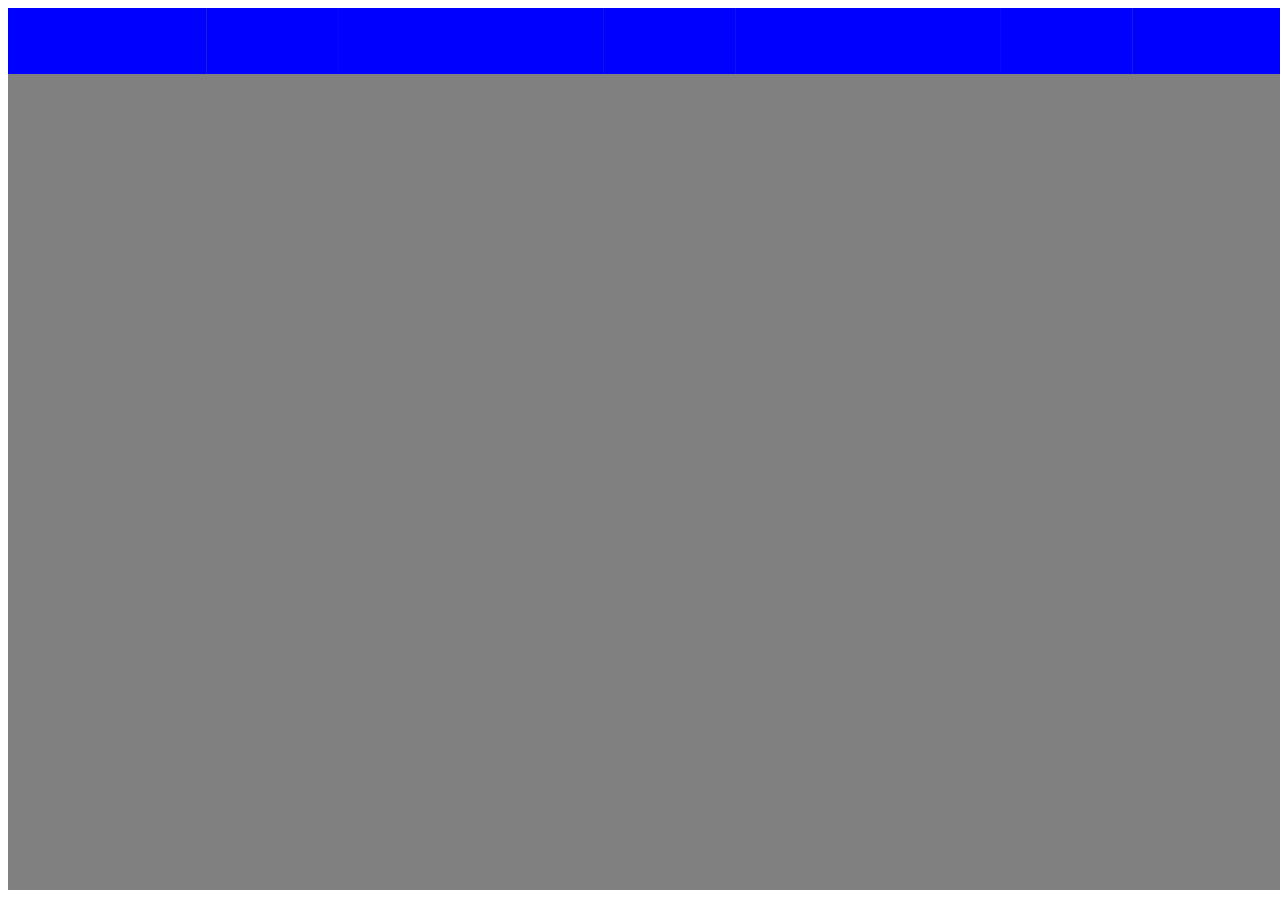
==== index.html @ b13b1e3b "Merge branch 'main' into skyler" ====
<!DOCTYPE html>
<html lang="en">
<head>
    <meta charset="UTF-8">
    <meta http-equiv="X-UA-Compatible" content="IE=edge">
    <meta name="viewport" content="width=device-width, initial-scale=1.0">
    <title>< to be determined ></title>
    <link rel="stylesheet" href="css/main.css">
    <!-- you can change this (link / version / cdn / ...), I just picked it randomly ... -->
    <script src="https://ajax.googleapis.com/ajax/libs/jquery/3.6.0/jquery.min.js"></script>
</head>
<body>
    <!-- <canvas id="game"></canvas> -->
    <canvas id="game"></canvas>
    <script src="js/config.js"></script>
    <script src="js/draw.js"></script>
    <script src="js/move.js"></script>
    <script src="js/world.js"></script>
    <script src="js/main.js"></script>
</body>
</html>
---- css/main.css ----
body {
    overflow: hidden;
    scroll-behavior: unset;
    text-align: center;
}
#game {
    box-sizing: border-box;
    background-color: gray;
    height: 98vh;
    overflow: hidden;
}
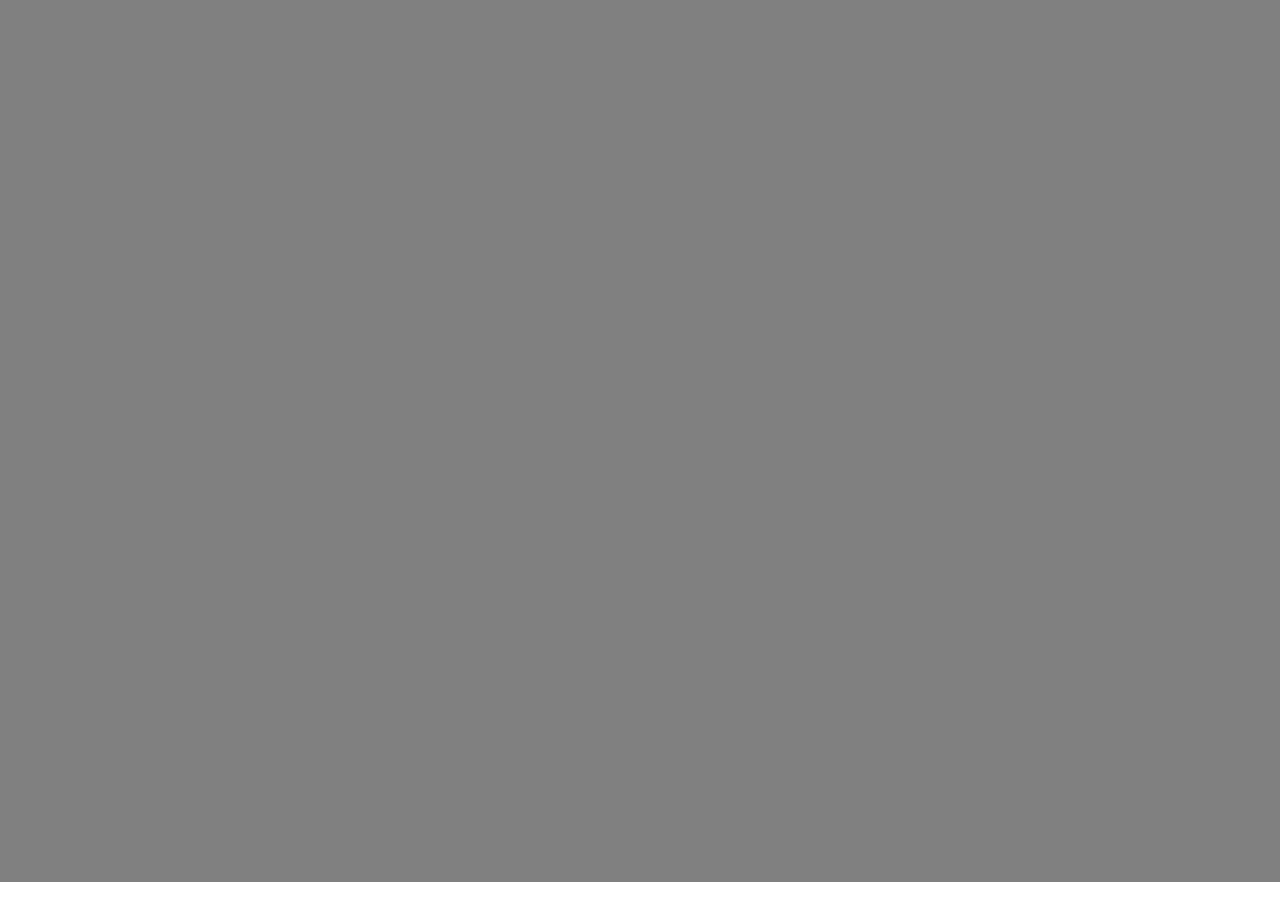
==== commit 6035db9a: "Merge branch 'main' into skyler" ====
--- a/index.html
+++ b/index.html
@@ -13,9 +13,13 @@
     <!-- <canvas id="game"></canvas> -->
     <canvas id="game"></canvas>
     <script src="js/config.js"></script>
+    <script src="js/events.js"></script>
+    <script src="js/asset.js"></script>
     <script src="js/draw.js"></script>
+    <script src="js/world_objects.js"></script>
+    <script src="js/character.js"></script>
+    <script src="js/world.js"></script>
     <script src="js/move.js"></script>
-    <script src="js/world.js"></script>
     <script src="js/main.js"></script>
 </body>
 </html>--- a/css/main.css
+++ b/css/main.css
@@ -2,6 +2,8 @@
     overflow: hidden;
     scroll-behavior: unset;
     text-align: center;
+    padding: 0;
+    margin: 0;
 }
 #game {
     box-sizing: border-box;
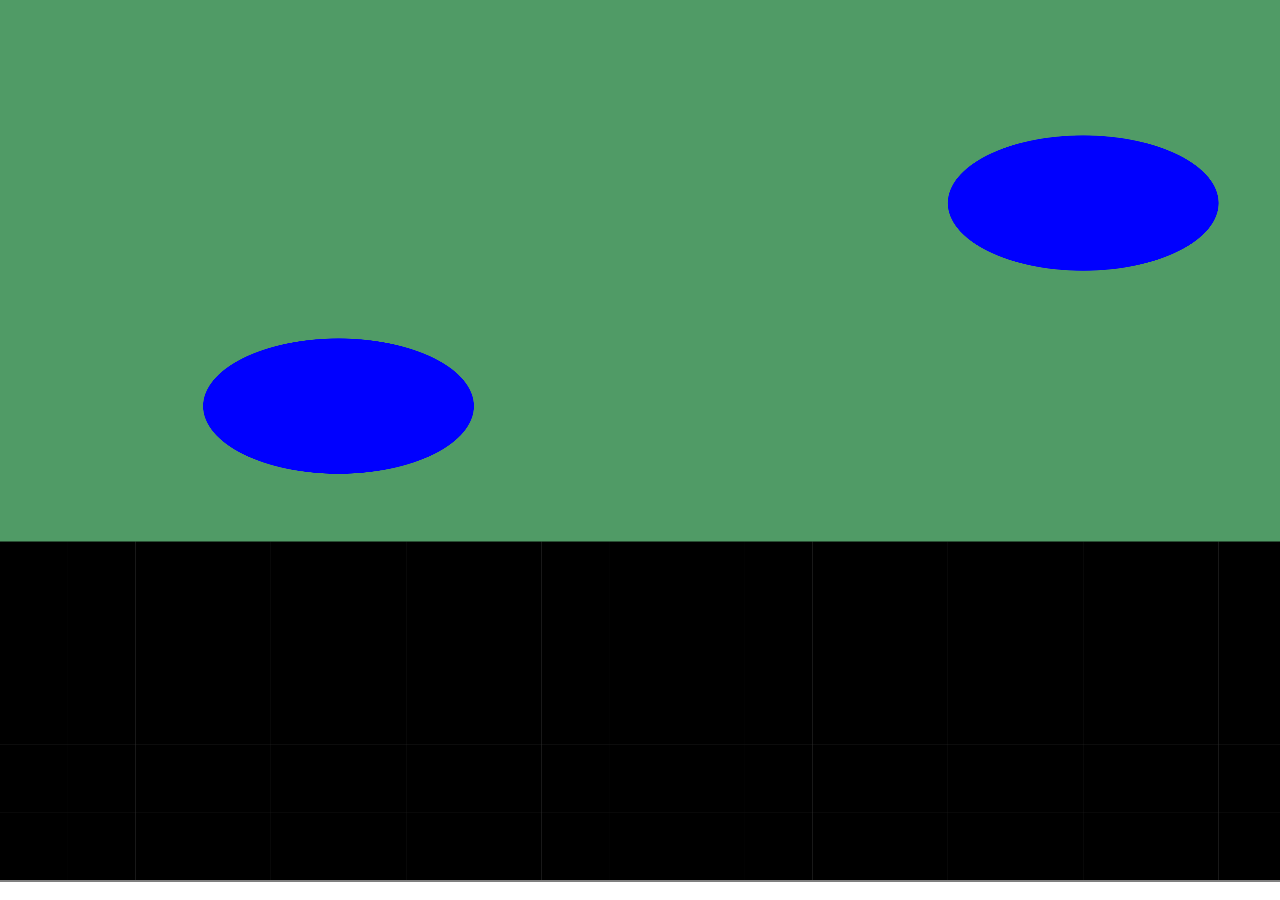
==== commit 6be68132: "Merge pull request #28 from Max2github/main" ====
--- a/index.html
+++ b/index.html
@@ -12,14 +12,25 @@
 <body>
     <!-- <canvas id="game"></canvas> -->
     <canvas id="game"></canvas>
+    
+    <!-- config : load configuration variable -->
     <script src="js/config.js"></script>
-    <script src="js/events.js"></script>
-    <script src="js/asset.js"></script>
-    <script src="js/draw.js"></script>
-    <script src="js/world_objects.js"></script>
-    <script src="js/character.js"></script>
-    <script src="js/world.js"></script>
-    <script src="js/move.js"></script>
+
+    <!-- core : the basics for printing, moving and animating in canvas + handling assets -->
+    <script src="js/core/events.js"></script>
+    <script src="js/core/asset.js"></script>
+    <script src="js/core/component.js"></script>
+    <script src="js/core/draw.js"></script>
+    <script src="js/core/move.js"></script>
+    <script src="js/core/animation.js"></script>
+
+    <!-- world : the objects of the world (preconfigured) - do not need to print manually -->
+    <script src="js/world/world_objects.js"></script>
+    <script src="js/world/character.js"></script>
+    <script src="js/world/world.js"></script>
+    <script src="js/world/pokemon_fight.js"></script>
+
+    <!-- main : the entry point -->
     <script src="js/main.js"></script>
 </body>
-</html>+</html>
